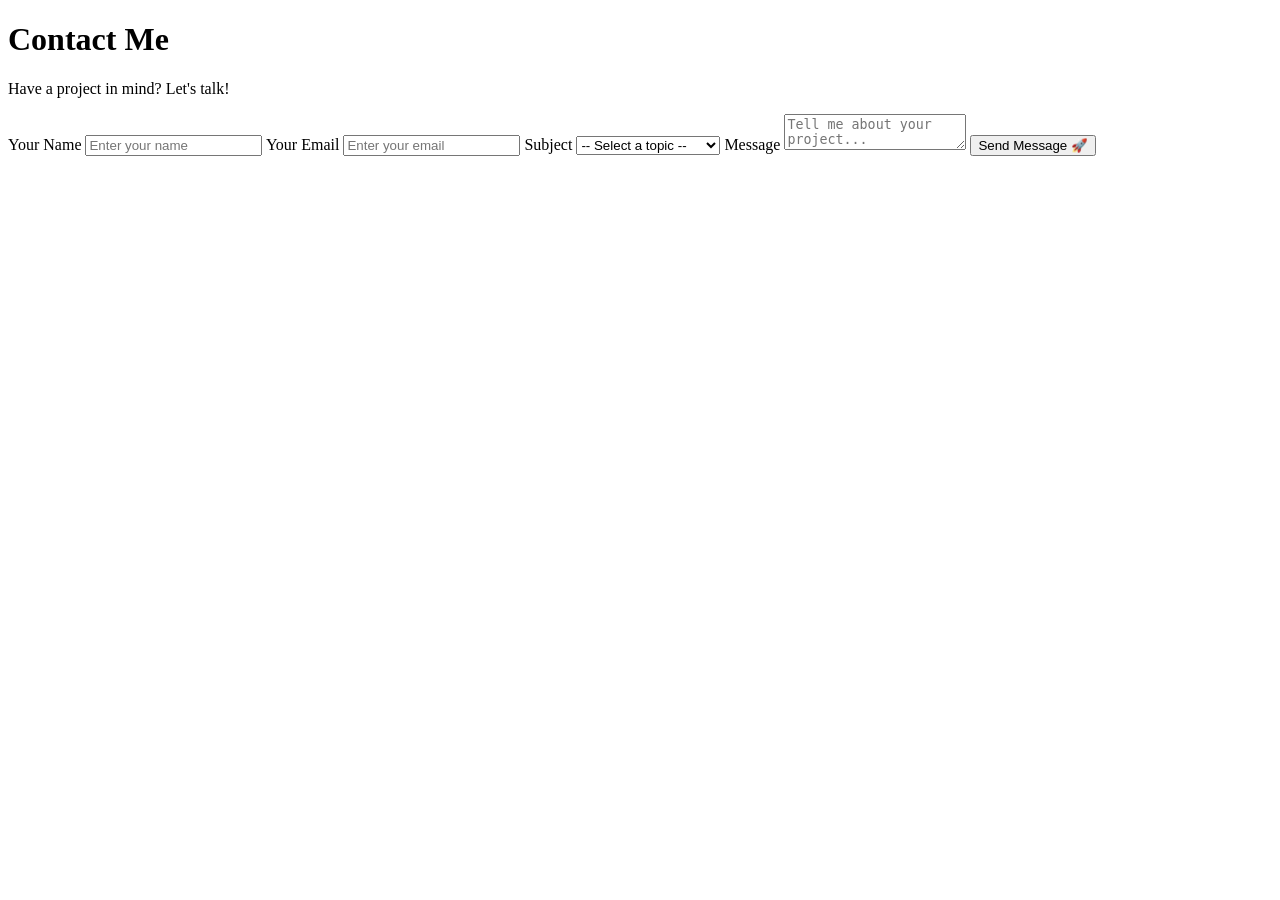
==== form.html @ bda4e3ea "form" ====
<!DOCTYPE html>
<html lang="en">
<head>
    <meta charset="UTF-8">
    <meta name="viewport" content="width=device-width, initial-scale=1.0">
    <title>contactform</title>
</head>
<body>
    <h1>Contact Me</h1>
<p>Have a project in mind? Let's talk!</p>

<form>
  <label>Your Name</label>
  <input type="text" placeholder="Enter your name" />

  <label>Your Email</label>
  <input type="email" placeholder="Enter your email" />

  <label>Subject</label>
  <select>
    <option>-- Select a topic --</option>
    <option>i want to Collaborate</option>
    <option>i want to Hire you</option>
    <option>other</option>
  </select>

  <label>Message</label>
  <textarea placeholder="Tell me about your project..."></textarea>

  <button type="submit">Send Message 🚀</button>
</form>
    
</body>
</html>
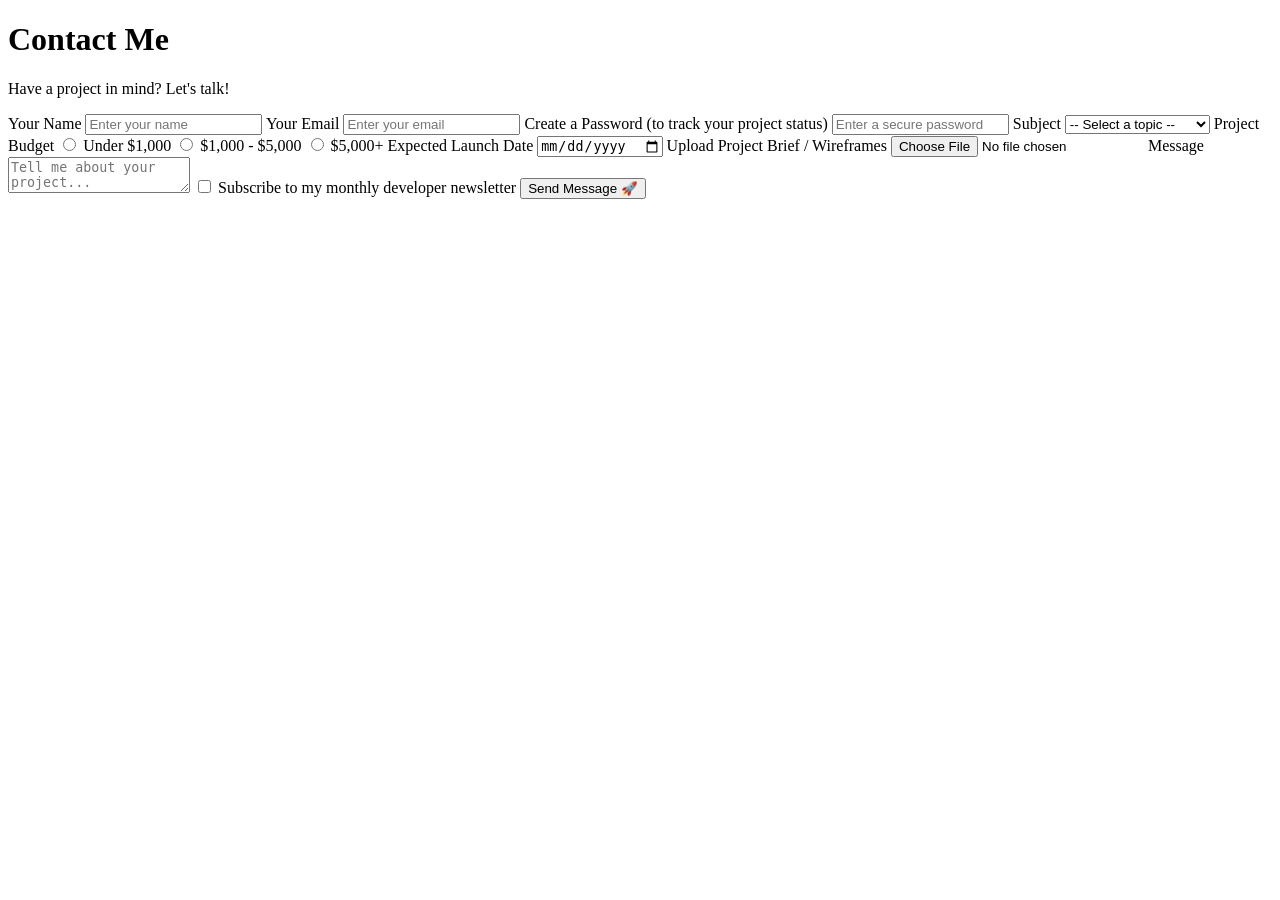
==== commit ea586180: "changes" ====
--- a/form.html
+++ b/form.html
@@ -10,23 +10,55 @@
 <p>Have a project in mind? Let's talk!</p>
 
 <form>
+  <!-- Text Input -->
   <label>Your Name</label>
   <input type="text" placeholder="Enter your name" />
 
+  <!-- Email Input -->
   <label>Your Email</label>
   <input type="email" placeholder="Enter your email" />
 
+  <!-- Password Input -->
+  <label>Create a Password (to track your project status)</label>
+  <input type="password" placeholder="Enter a secure password" />
+
+  <!-- Select Input -->
   <label>Subject</label>
   <select>
     <option>-- Select a topic --</option>
-    <option>i want to Collaborate</option>
-    <option>i want to Hire you</option>
-    <option>other</option>
+    <option>I want to Collaborate</option>
+    <option>I want to Hire you</option>
+    <option>Other</option>
   </select>
 
+  <!-- Radio Inputs (Choose one) -->
+  <label>Project Budget</label>
+  <input type="radio" name="budget" id="budget1" />
+  <label for="budget1">Under $1,000</label>
+  
+  <input type="radio" name="budget" id="budget2" />
+  <label for="budget2">$1,000 - $5,000</label>
+  
+  <input type="radio" name="budget" id="budget3" />
+  <label for="budget3">$5,000+</label>
+
+  <!-- Date Input -->
+  <label>Expected Launch Date</label>
+  <input type="date" />
+
+  <!-- File Input -->
+  <label>Upload Project Brief / Wireframes</label>
+  <input type="file" />
+
+  <!-- Textarea Input -->
   <label>Message</label>
   <textarea placeholder="Tell me about your project..."></textarea>
 
+  <!-- Checkbox Input -->
+  <input type="checkbox" id="subscribe" />
+  <label for="subscribe">Subscribe to my monthly developer newsletter</label>
+
+  <!-- Submit Button -->
   <button type="submit">Send Message 🚀</button>
 </form>
     
